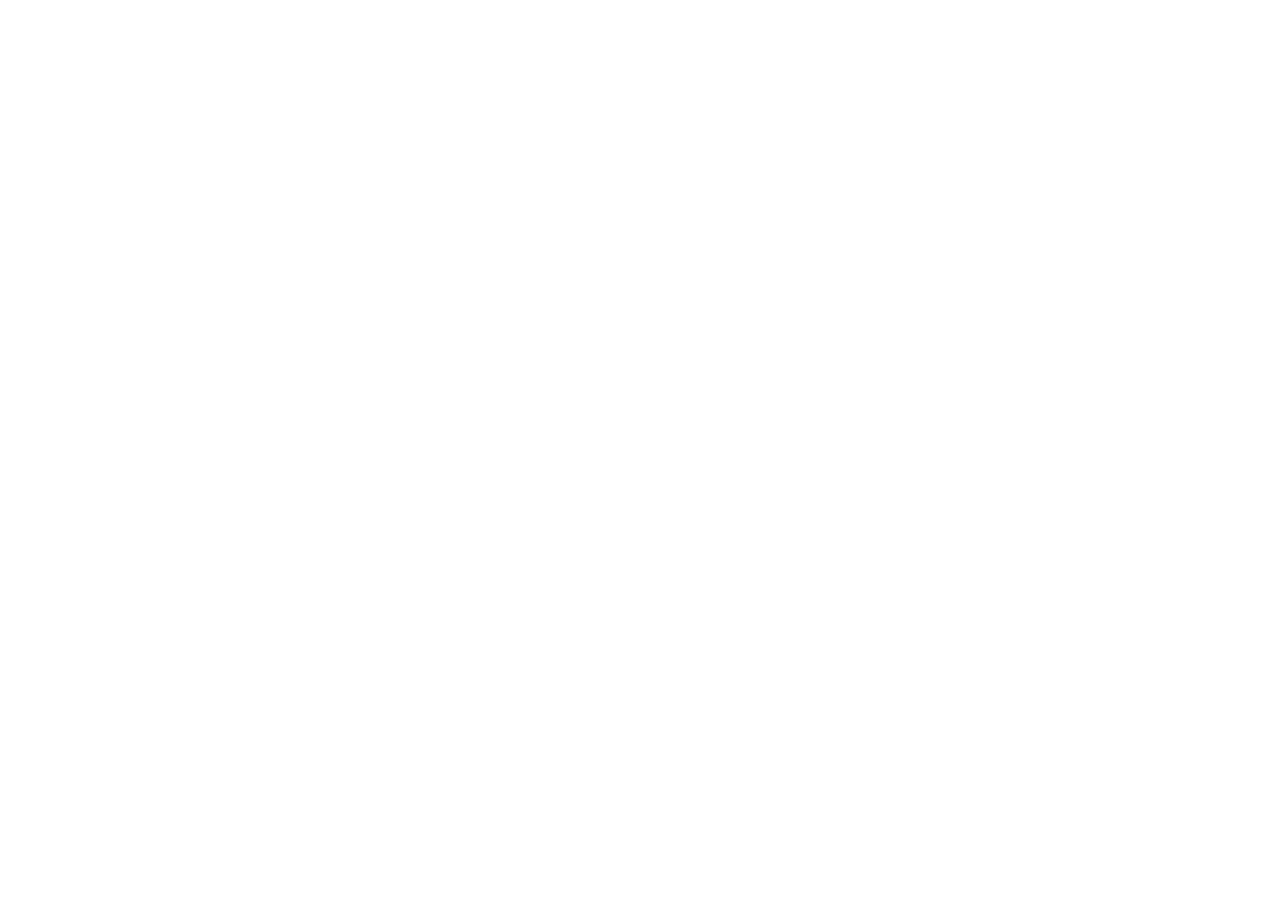
==== static/video.html @ f631b4a0 "broken shit" ====
<!DOCTYPE html>
<html lang="en">
<head>
  <meta charset="utf-8">
  <meta name="viewport" content="width=device-width, initial-scale=1, shrink-to-fit=no">
  <title></title>
  <meta name="description" content="">
</head>
<body>
  <video id="video"></video>
  <canvas id="canvas"></canvas>
  <img id="image"/>
  <script></script>
  <script src="static/js/video.js"></script>
</body>
</html>
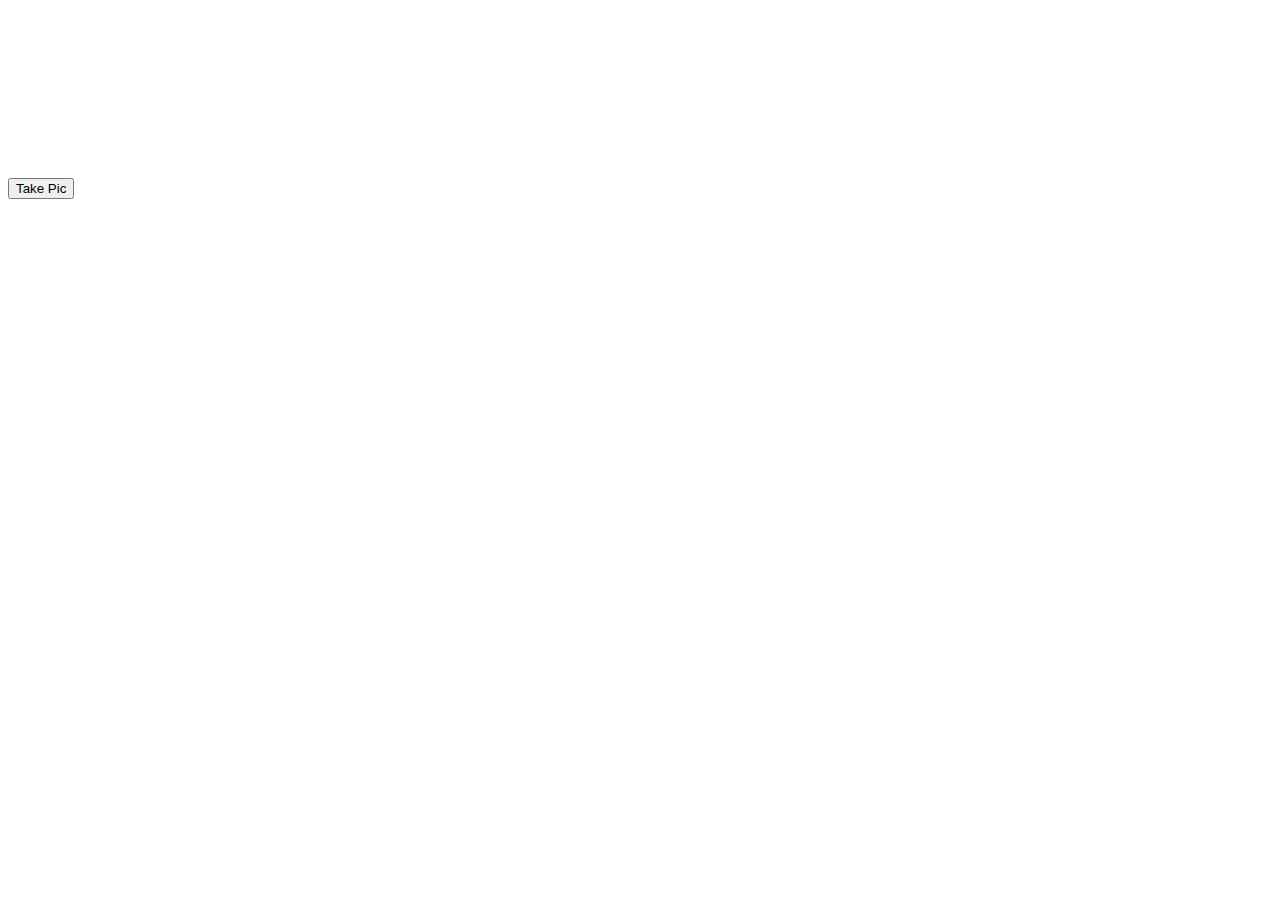
==== commit 36c16142: "Front end working" ====
--- a/static/video.html
+++ b/static/video.html
@@ -5,12 +5,24 @@
   <meta name="viewport" content="width=device-width, initial-scale=1, shrink-to-fit=no">
   <title></title>
   <meta name="description" content="">
+   <link rel="stylesheet" type="text/css" href="static/css/font-awesome.min.css">
+  <link rel="stylesheet" type="text/css" href="static/css/bootstrap.min.css">
 </head>
 <body>
-  <video id="video"></video>
-  <canvas id="canvas"></canvas>
-  <img id="image"/>
-  <script></script>
-  <script src="static/js/video.js"></script>
+	<div class=col-md-8> <video id="video"></video></div>
+	<div class=col-md-4>
+		<p id=guess></p>
+	</div>
+	<button onclick="takePic()">Take Pic</button>
+ <div class=col-md-8> <canvas id="canvas"></canvas></div>
+ 
+  <!-- <img id="image"/> -->
+
+  <div id=nutritionFacts></div>
+
+<script src="static/js/jquery.min.js"></script>
+<script src="static/js/bootstrap.min.js"></script>
+  
+<script src="static/js/video.js"></script>
 </body>
 </html>
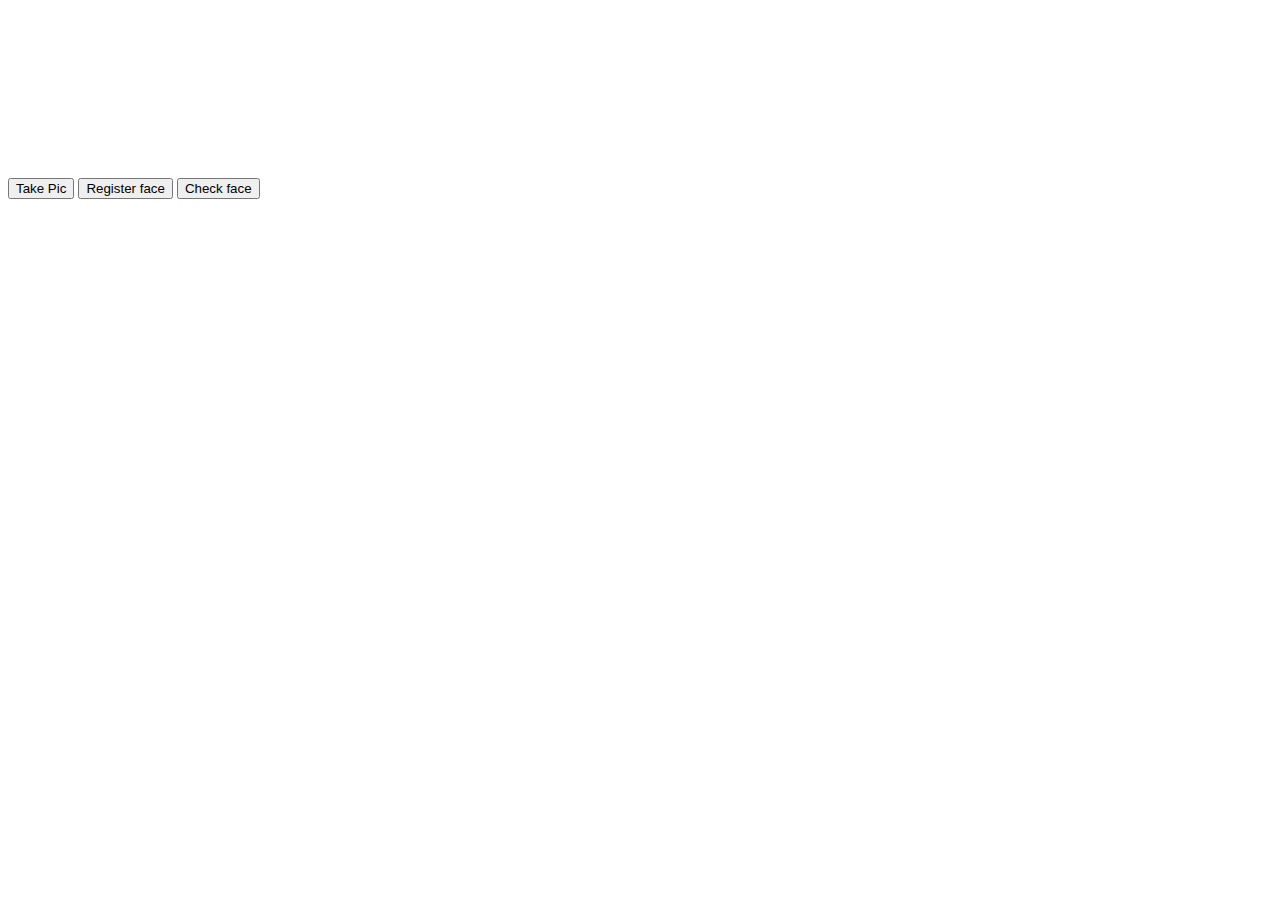
==== commit 90f3c753: "added check face endpoint" ====
--- a/static/video.html
+++ b/static/video.html
@@ -5,24 +5,26 @@
   <meta name="viewport" content="width=device-width, initial-scale=1, shrink-to-fit=no">
   <title></title>
   <meta name="description" content="">
-   <link rel="stylesheet" type="text/css" href="static/css/font-awesome.min.css">
+  <link rel="stylesheet" type="text/css" href="static/css/font-awesome.min.css">
   <link rel="stylesheet" type="text/css" href="static/css/bootstrap.min.css">
 </head>
 <body>
-	<div class=col-md-8> <video id="video"></video></div>
-	<div class=col-md-4>
-		<p id=guess></p>
-	</div>
-	<button onclick="takePic()">Take Pic</button>
- <div class=col-md-8> <canvas id="canvas"></canvas></div>
- 
-  <!-- <img id="image"/> -->
-
-  <div id=nutritionFacts></div>
+<div class="col-md-8">
+  <video id="video"></video>
+</div>
+<div class="col-md-4">
+  <p id="guess"></p>
+</div>
+<button id="button">Take Pic</button>
+<button id="register-face">Register face</button>
+<button id="check-face">Check face</button>
+<div class="col-md-8">
+  <canvas id="canvas"></canvas>
+</div>
+<div id="nutritionFacts"></div>
 
 <script src="static/js/jquery.min.js"></script>
 <script src="static/js/bootstrap.min.js"></script>
-  
 <script src="static/js/video.js"></script>
 </body>
 </html>
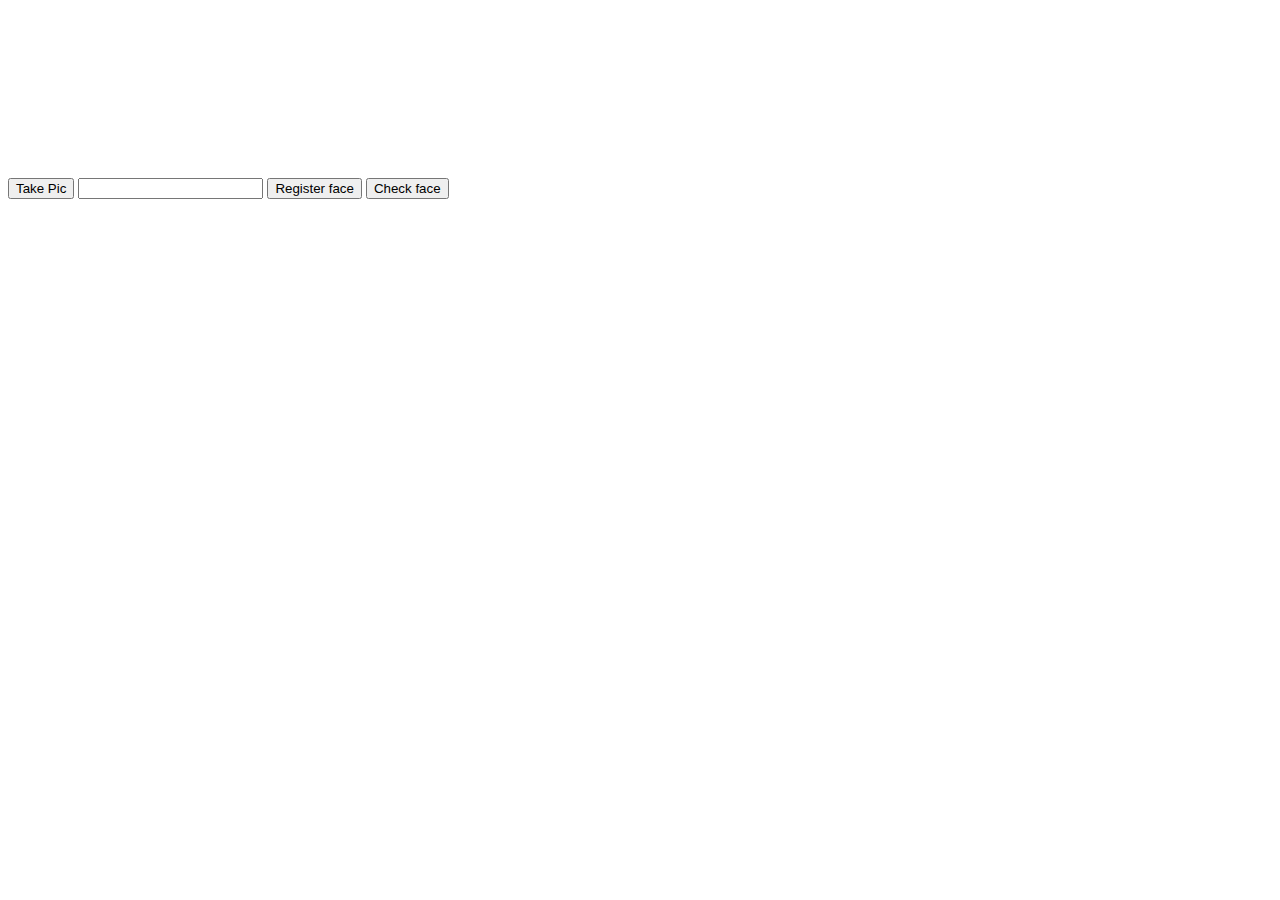
==== commit dd16bbbc: "added face enrollment" ====
--- a/static/video.html
+++ b/static/video.html
@@ -16,11 +16,13 @@
   <p id="guess"></p>
 </div>
 <button id="button">Take Pic</button>
+<input type="text" id="name-input">
 <button id="register-face">Register face</button>
 <button id="check-face">Check face</button>
 <div class="col-md-8">
   <canvas id="canvas"></canvas>
 </div>
+<div id="info"></div>
 <div id="nutritionFacts"></div>
 
 <script src="static/js/jquery.min.js"></script>
